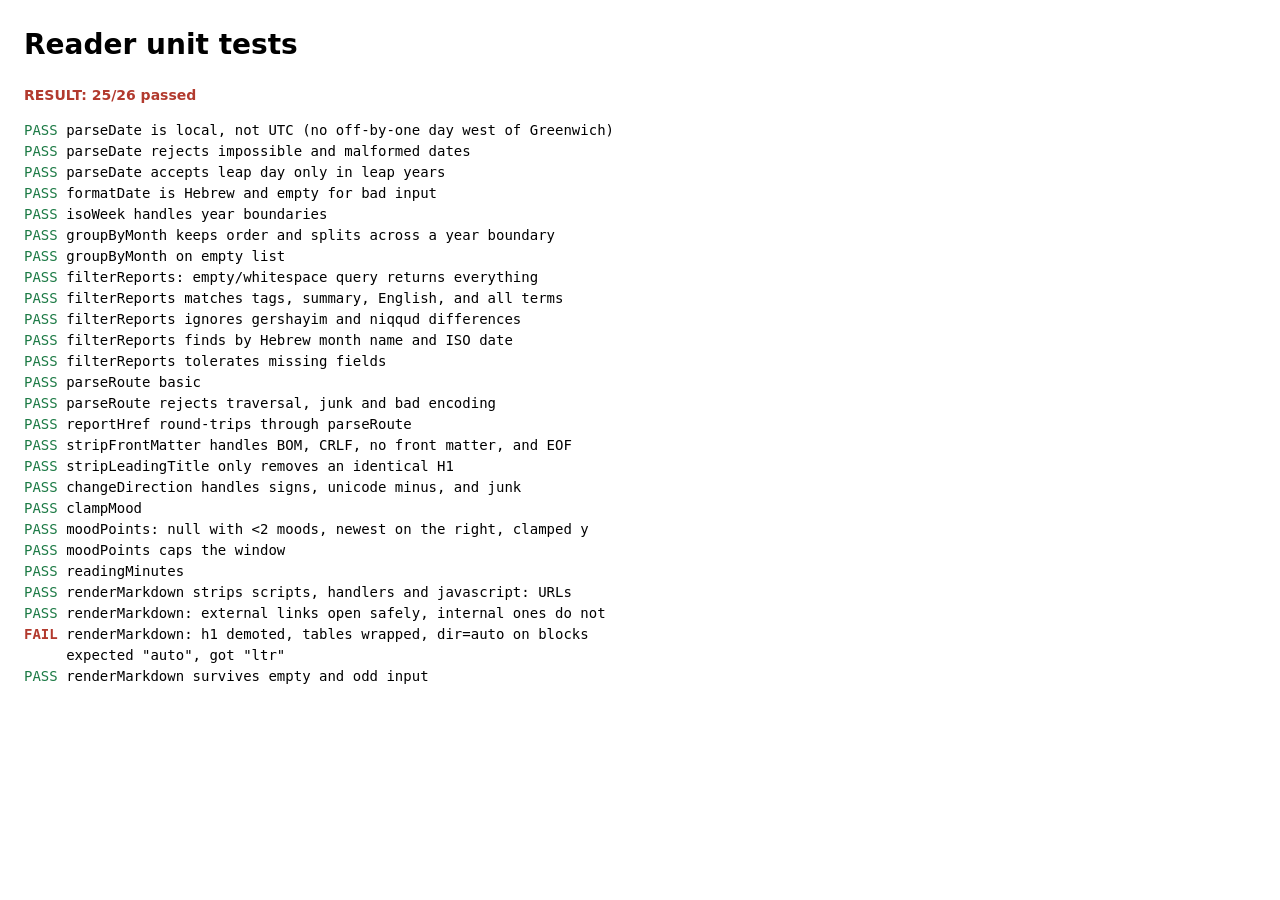
==== tests/lib.test.html @ 38c3f824 "Initial commit" ====
<!doctype html>
<html lang="en">
<head>
<meta charset="utf-8">
<title>Reader unit tests</title>
<style>
  body { font: 14px/1.5 system-ui; margin: 24px; }
  .pass { color: #1C7A45; } .fail { color: #B23A2E; font-weight: 600; }
  pre { white-space: pre-wrap; }
</style>
</head>
<body>
<h1>Reader unit tests</h1>
<p id="summary">running…</p>
<pre id="log"></pre>
<script src="../vendor/marked.min.js"></script>
<script src="../vendor/purify.min.js"></script>
<script type="module">
import * as L from '../app/lib.js';
import { renderMarkdown } from '../app/render.js';

const results = [];
function test(name, fn) {
  try { fn(); results.push([true, name]); }
  catch (e) { results.push([false, `${name}\n    ${e.message}`]); }
}
function eq(actual, expected, msg = '') {
  const a = JSON.stringify(actual), b = JSON.stringify(expected);
  if (a !== b) throw new Error(`${msg} expected ${b}, got ${a}`);
}
function ok(cond, msg) { if (!cond) throw new Error(msg || 'expected truthy'); }
const html = (frag) => { const d = document.createElement('div'); d.append(frag); return d; };

// ---- dates ----
test('parseDate is local, not UTC (no off-by-one day west of Greenwich)', () => {
  const d = L.parseDate('2026-09-25');
  eq([d.getFullYear(), d.getMonth(), d.getDate()], [2026, 8, 25]);
});
test('parseDate rejects impossible and malformed dates', () => {
  for (const s of ['2026-02-30', '2026-13-01', '2026-9-5', '', null, undefined, 'x', '2026-09-25T10:00']) {
    eq(L.parseDate(s), null, String(s));
  }
});
test('parseDate accepts leap day only in leap years', () => {
  ok(L.parseDate('2028-02-29'));
  eq(L.parseDate('2026-02-29'), null);
});
test('formatDate is Hebrew and empty for bad input', () => {
  ok(/ספטמבר/.test(L.formatDate('2026-09-25')), L.formatDate('2026-09-25'));
  eq(L.formatDate('bad'), '');
});
test('isoWeek handles year boundaries', () => {
  eq(L.isoWeek('2026-09-25'), 39);
  eq(L.isoWeek('2027-01-01'), 53);   // Friday belongs to week 53 of 2026
  eq(L.isoWeek('2026-01-01'), 1);
  eq(L.isoWeek('2021-01-01'), 53);
  eq(L.isoWeek('nope'), null);
});

// ---- grouping / search ----
const R = [
  { id: '2027-01-01', date: '2027-01-01', title: 'שנה חדשה', summary: 'ריבית', tags: [] },
  { id: '2026-12-25', date: '2026-12-25', title: 'חג', summary: '', tags: ['נפט'] },
  { id: '2026-12-18', date: '2026-12-18', title: 'הפד חתך', summary: 'S&P 500 עלה', tags: ['מט"ח'] },
  { id: 'x', date: '', title: 'ללא תאריך', summary: '', tags: [] },
];
test('groupByMonth keeps order and splits across a year boundary', () => {
  const g = L.groupByMonth(R);
  eq(g.map((x) => [x.key, x.items.length]), [['2027-01', 1], ['2026-12', 2], ['undated', 1]]);
});
test('groupByMonth on empty list', () => eq(L.groupByMonth([]), []));
test('filterReports: empty/whitespace query returns everything', () => {
  eq(L.filterReports(R, '   ').length, 4);
});
test('filterReports matches tags, summary, English, and all terms', () => {
  eq(L.filterReports(R, 'נפט').map((r) => r.id), ['2026-12-25']);
  eq(L.filterReports(R, 's&p').map((r) => r.id), ['2026-12-18']);
  eq(L.filterReports(R, 'הפד s&p').map((r) => r.id), ['2026-12-18']);
  eq(L.filterReports(R, 'הפד נפט').length, 0);
});
test('filterReports ignores gershayim and niqqud differences', () => {
  eq(L.filterReports(R, 'מטח').map((r) => r.id), ['2026-12-18']);
  eq(L.filterReports(R, 'מט״ח').map((r) => r.id), ['2026-12-18']);
  eq(L.filterReports(R, 'חַג').map((r) => r.id), ['2026-12-25']);
});
test('filterReports finds by Hebrew month name and ISO date', () => {
  ok(L.filterReports(R, 'דצמבר').length === 2);
  eq(L.filterReports(R, '2027-01').map((r) => r.id), ['2027-01-01']);
});
test('filterReports tolerates missing fields', () => {
  eq(L.filterReports([{ id: 'a' }], 'x'), []);
});

// ---- routing ----
test('parseRoute basic', () => {
  eq(L.parseRoute(''), { view: 'home' });
  eq(L.parseRoute('#/'), { view: 'home' });
  eq(L.parseRoute('#/r/2026-09-25'), { view: 'report', id: '2026-09-25' });
  eq(L.parseRoute('#/r/2026-09-25/'), { view: 'report', id: '2026-09-25' });
});
test('parseRoute rejects traversal, junk and bad encoding', () => {
  for (const h of ['#/r/..%2F..%2Fsecret', '#/r/%E0%A4%A', '#/r/', '#/x', '#/r/a/b', '#/r/<script>', '#/r/%3Cimg%3E']) {
    eq(L.parseRoute(h).view, 'notfound', h);
  }
});
test('reportHref round-trips through parseRoute', () => {
  eq(L.parseRoute(L.reportHref('2026-09-25-special')), { view: 'report', id: '2026-09-25-special' });
});

// ---- markdown helpers ----
test('stripFrontMatter handles BOM, CRLF, no front matter, and EOF', () => {
  eq(L.stripFrontMatter('﻿---\r\ntitle: x\r\n---\r\nbody'), 'body');
  eq(L.stripFrontMatter('---\na: 1\n---'), '');
  eq(L.stripFrontMatter('no front matter'), 'no front matter');
  eq(L.stripFrontMatter('text\n---\nnot front matter\n---\n'), 'text\n---\nnot front matter\n---\n');
  eq(L.stripFrontMatter(null), '');
});
test('stripLeadingTitle only removes an identical H1', () => {
  eq(L.stripLeadingTitle('# הפד חתך\n\nטקסט', 'הפד חתך'), '\nטקסט');
  eq(L.stripLeadingTitle('# משהו אחר\nטקסט', 'הפד חתך'), '# משהו אחר\nטקסט');
  eq(L.stripLeadingTitle('## הפד חתך\n', 'הפד חתך'), '## הפד חתך\n');
});

// ---- market data ----
test('changeDirection handles signs, unicode minus, and junk', () => {
  eq(['+1.8%', '−0.9%', '-2.3', '0.0%', '', null, 'n/a', '+0', '1,200'].map(L.changeDirection),
     ['up', 'down', 'down', 'flat', 'flat', 'flat', 'flat', 'flat', 'up']);
});
test('clampMood', () => {
  eq([2, 7, -9, '1', 0.4, -1.6, null, undefined, '', 'x', NaN].map(L.clampMood),
     [2, 2, -2, 1, 0, -2, null, null, null, null, null]);
});
test('moodPoints: null with <2 moods, newest on the right, clamped y', () => {
  eq(L.moodPoints([{ mood: 1 }, { mood: null }], 100, 50), null);
  const pts = L.moodPoints([{ id: 'n', mood: 2 }, { id: 'o', mood: -2 }], 100, 50);
  ok(pts[0].x > pts[1].x, 'newest should be right-most');
  eq([pts[0].y, pts[1].y], [6, 44]);
});
test('moodPoints caps the window', () => {
  const many = Array.from({ length: 60 }, (_, i) => ({ id: String(i), mood: i % 5 - 2 }));
  eq(L.moodPoints(many, 300, 60).length, 26);
});
test('readingMinutes', () => {
  eq([0, -1, 'x', 50, 200, 1000].map(L.readingMinutes), [null, null, null, 1, 1, 5]);
});

// ---- rendering and sanitising ----
test('renderMarkdown strips scripts, handlers and javascript: URLs', () => {
  const d = html(renderMarkdown('<script>window.pwned=1<\/script>\n\n<img src=x onerror="window.pwned=1">\n\n[x](javascript:alert(1))\n\n<iframe src="https://evil"></iframe>'));
  ok(!d.querySelector('script, iframe'), 'script/iframe survived');
  ok(!d.innerHTML.includes('onerror'), 'handler survived');
  ok(!d.innerHTML.includes('javascript:'), 'js url survived');
  ok(!window.pwned, 'script ran');
});
test('renderMarkdown: external links open safely, internal ones do not', () => {
  const d = html(renderMarkdown('[a](https://example.com) [b](#/r/2026-09-18)'));
  const [a, b] = d.querySelectorAll('a');
  eq([a.target, a.rel], ['_blank', 'noopener noreferrer']);
  eq(b.target, '');
});
test('renderMarkdown: h1 demoted, tables wrapped, dir=auto on blocks', () => {
  const d = html(renderMarkdown('# Big\n\npara\n\n| a | b |\n|---|---|\n| 1 | 2 |'));
  ok(!d.querySelector('h1'));
  ok(d.querySelector('h2').textContent === 'Big');
  ok(d.querySelector('.table-wrap > table'));
  eq(d.querySelector('p').getAttribute('dir'), 'auto');
});
test('renderMarkdown survives empty and odd input', () => {
  eq(html(renderMarkdown('')).innerHTML, '');
  eq(html(renderMarkdown(null)).innerHTML, '');
  ok(html(renderMarkdown('```\nunclosed')).querySelector('pre'));
});

// ---- report ----
const fails = results.filter(([p]) => !p);
document.getElementById('log').innerHTML = results
  .map(([p, n]) => `<span class="${p ? 'pass' : 'fail'}">${p ? 'PASS' : 'FAIL'}</span> ${n.replace(/</g, '&lt;')}`)
  .join('\n');
const summary = document.getElementById('summary');
summary.textContent = `RESULT: ${results.length - fails.length}/${results.length} passed`;
summary.className = fails.length ? 'fail' : 'pass';
document.title = fails.length ? 'FAIL' : 'PASS';
</script>
</body>
</html>
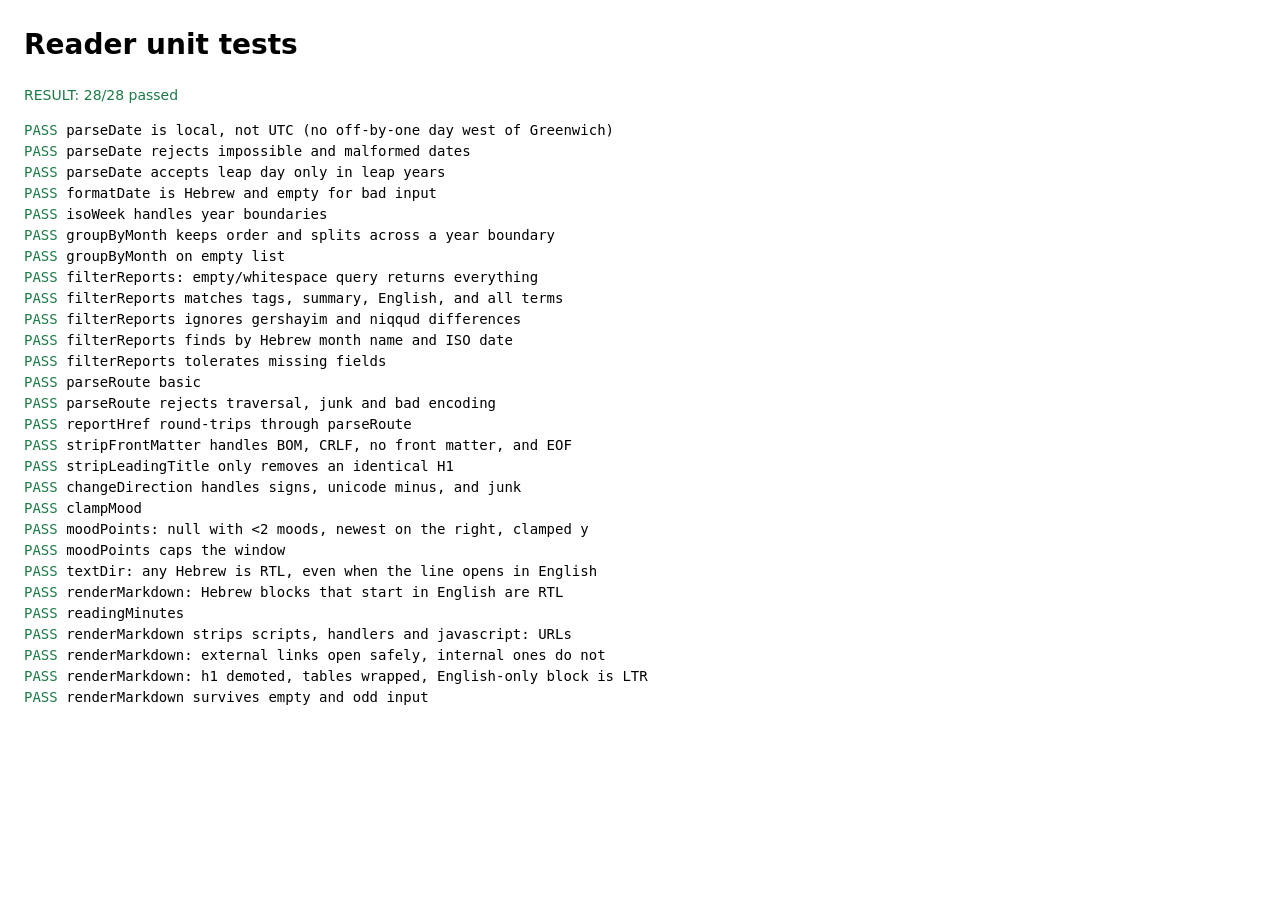
==== commit 84f52b71: "עריכת עברית" ====
--- a/tests/lib.test.html
+++ b/tests/lib.test.html
@@ -140,6 +140,14 @@
   const many = Array.from({ length: 60 }, (_, i) => ({ id: String(i), mood: i % 5 - 2 }));
   eq(L.moodPoints(many, 300, 60).length, 26);
 });
+test('textDir: any Hebrew is RTL, even when the line opens in English', () => {
+  eq(['Nvidia דיווחה על רבעון חזק', 'S&P 500 עלה', 'עברית', 'Plain English', '+4.1%', '', null].map(L.textDir),
+     ['rtl', 'rtl', 'rtl', 'ltr', 'ltr', 'rtl', 'rtl']);
+});
+test('renderMarkdown: Hebrew blocks that start in English are RTL', () => {
+  const d = html(renderMarkdown('Nvidia דיווחה על רבעון חזק.\n\n- S&P 500 עלה\n\n| חברה | שינוי |\n|---|---|\n| Teva | -2.7% |\n\nOnly English here.'));
+  eq([...d.querySelectorAll('p, li, td, th')].map((e) => e.dir), ['rtl', 'rtl', 'rtl', 'rtl', 'ltr', 'ltr', 'ltr']);
+});
 test('readingMinutes', () => {
   eq([0, -1, 'x', 50, 200, 1000].map(L.readingMinutes), [null, null, null, 1, 1, 5]);
 });
@@ -158,12 +166,12 @@
   eq([a.target, a.rel], ['_blank', 'noopener noreferrer']);
   eq(b.target, '');
 });
-test('renderMarkdown: h1 demoted, tables wrapped, dir=auto on blocks', () => {
+test('renderMarkdown: h1 demoted, tables wrapped, English-only block is LTR', () => {
   const d = html(renderMarkdown('# Big\n\npara\n\n| a | b |\n|---|---|\n| 1 | 2 |'));
   ok(!d.querySelector('h1'));
   ok(d.querySelector('h2').textContent === 'Big');
   ok(d.querySelector('.table-wrap > table'));
-  eq(d.querySelector('p').getAttribute('dir'), 'auto');
+  eq(d.querySelector('p').getAttribute('dir'), 'ltr');
 });
 test('renderMarkdown survives empty and odd input', () => {
   eq(html(renderMarkdown('')).innerHTML, '');
